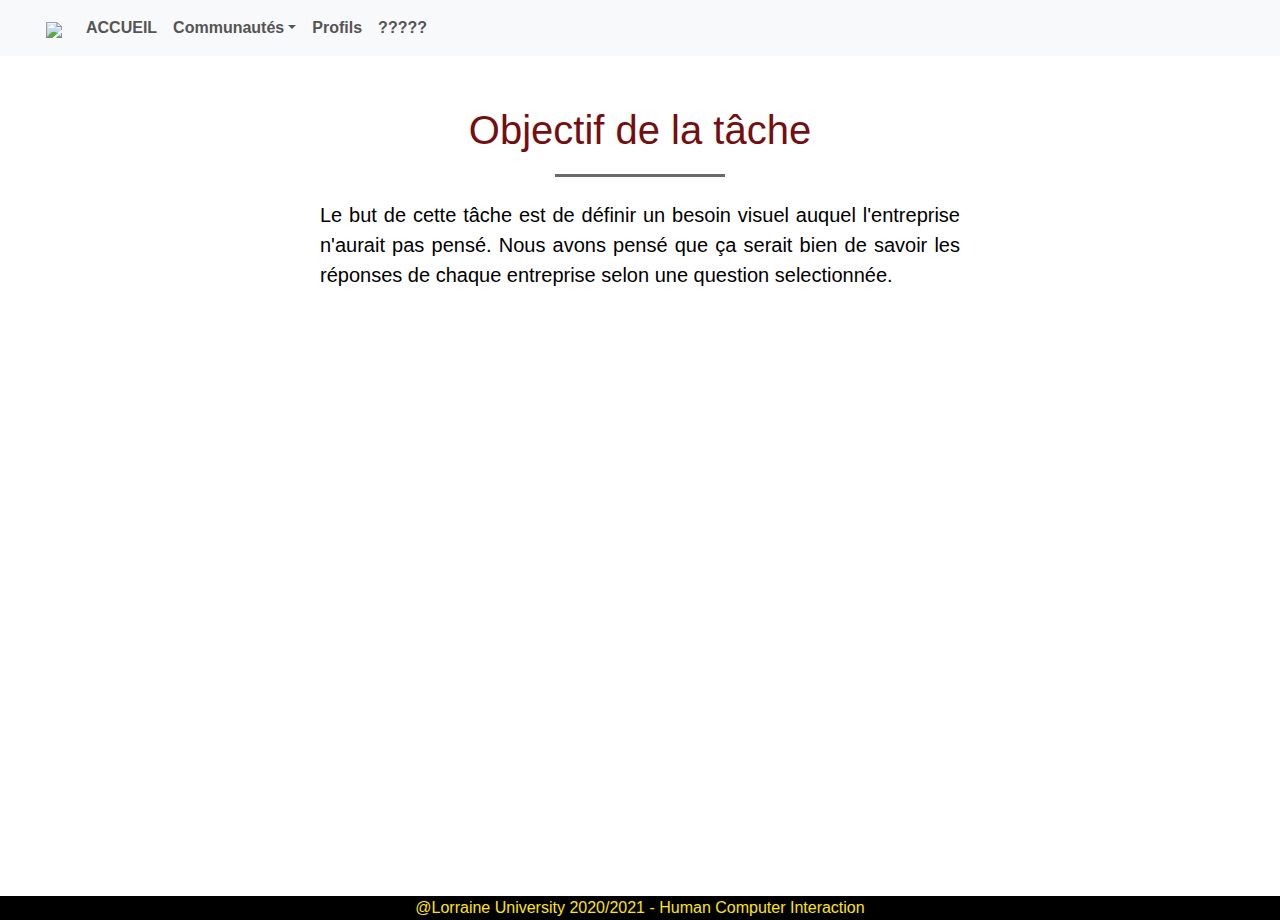
==== choix.html @ 6d231105 "balisage nul à chier" ====
<!DOCTYPE html>
<html lang="fr">
	<head> 
		<meta charset="utf-8">
		<meta name="viewport" content="width=device-width, initial-scale=1, shrink-to-fit=no">
		<link rel="stylesheet" href="https://stackpath.bootstrapcdn.com/font-awesome/4.7.0/css/font-awesome.min.css">
		<script src="https://d3js.org/d3.v4.min.js"></script>
		<script src="https://code.jquery.com/jquery-3.4.1.slim.min.js" integrity="sha384-J6qa4849blE2+poT4WnyKhv5vZF5SrPo0iEjwBvKU7imGFAV0wwj1yYfoRSJoZ+n" crossorigin="anonymous"></script>
		<script src="https://stackpath.bootstrapcdn.com/bootstrap/4.4.1/js/bootstrap.min.js" integrity="sha384-wfSDF2E50Y2D1uUdj0O3uMBJnjuUD4Ih7YwaYd1iqfktj0Uod8GCExl3Og8ifwB6" crossorigin="anonymous"></script>
        <script src="js/fourthgraph.js"></script>
        <link rel="stylesheet" href="https://stackpath.bootstrapcdn.com/bootstrap/4.4.1/css/bootstrap.min.css" integrity="sha384-Vkoo8x4CGsO3+Hhxv8T/Q5PaXtkKtu6ug5TOeNV6gBiFeWPGFN9MuhOf23Q9Ifjh" crossorigin="anonymous">
		<link rel="stylesheet" href="css/main.css">
        <title>Visualisation des données avec D3js</title>	
	</head>
	<body>
		<header>
			<nav role="banner" class="navbar navbar-expand-lg navbar-light bg-light" id="nav-bar" >
			  <a class="navbar-brand" href="index.html"><img src="assets/1280px-Logo_Université_de_Lorraine.svg.png">
			  </a>
			  <button class="navbar-toggler" type="button" data-toggle="collapse" data-target="#navbarSupportedContent" aria-controls="navbarSupportedContent" aria-expanded="false" aria-label="Toggle navigation">
				<span class="navbar-toggler-icon"></span>
			  </button>

			  <div class="collapse navbar-collapse" id="navbarSupportedContent">
				<ul class="navbar-nav mr-auto">
				  <li class="nav-item dropdown">
					<a class="nav-link" href="index.html">ACCUEIL</a>
				  </li>
				  
				  <li class="nav-item dropdown">
					<a class="nav-link dropdown-toggle" href="#" id="navbarDropdown" role="button" data-toggle="dropdown" aria-haspopup="true" aria-expanded="false">Communautés</a>
					<div class="dropdown-menu" aria-labelledby="navbarDropdown">
					  <a class="dropdown-item" href="global.html">?????</a>
					  <a class="dropdown-item" href="individ.html">?????</a>
					</div>
				  </li>
				  
				  <li class="nav-item"><a class="nav-link" href="comparer.html">Profils</a></li>
				  
				  <li class="nav-item"><a class="nav-link" href="choix.html" >?????</a></li>
				</ul>
			  </div>

			</nav>
		  </header>

		  <main role="main">
			<div id="intro">
				<h1>Objectif de la tâche</h1>
				  <span>Le but de cette tâche est de définir un besoin visuel auquel l'entreprise n'aurait pas pensé.
						<span>
							Nous avons pensé que ça serait bien de savoir les réponses de chaque entreprise 
                            selon une question selectionnée.
                        </span>
				  </span>
                </div>
		  </main>
		<div class="container">
			<div class="row">
				<div class="col-xs-12 col-md-10 col-lg-10">
					<svg id="svg4" width="1000" height="500"></svg>
				</div>
				<div class="col-xs-12 col-md-2 col-lg-2">
					<div id="select4"></div>
				</div>
			</div>
		</div>

    <footer role="contentinfo" tabindex="0">
			<div id="footer">
				<span>@Lorraine University 2020/2021 - Human Computer Interaction  </span>
			</div>
	</footer>

    </body>

</html>
---- css/main.css ----
* {
    margin: 0;
    padding: 0;
  }
  body {
    position: relative;
    min-height: 100vh;
  }
  
  #nav-bar {
    position: sticky;
    top: 0;
    z-index: 10;
  }
  .navbar-brand img {
    height: 80px;
    padding-left: 30px;
  }
  .navbar-nav .mr-auto li {
    padding: 0 10px;
  }
  .navbar-nav .mr-auto li a {
    float: right;
  }
  #nav-bar ul li a:hover {
    color: #007bff !important;
  }
  .navbar {
    background: #fff;
  }
  .navbar-toggler {
    border: none !important;
  }
  .nav-link {
    color: #555 !important;
    font-weight: 600;
    font-size: 16px;
  }
  

  #intro {
    background-position: center;
    color: black;
    font-family: monospace monaco;
    font-size: 20px;
    padding-top: 50px;
    padding-bottom: 50px;
    margin-left: 25%;
    margin-right: 25%;
    text-align: justify;
  }
  
  #intro h1 {
    text-align: center;
    color: rgb(117, 14, 14);
    padding-bottom: 10px;
  }
  
  #intro h1::after {
    content: "";
    background: dimgrey;
    display: block;
    height: 3px;
    width: 170px;
    margin: 20px auto 5px;
  }
  #intro p {
    margin-top: 20px;
    color: black;
  }
  
  .container {
    padding-bottom: 5rem;
    padding-right: 5rem;
    padding-left: 5rem;
  }
  
  #footer {
    color: rgb(255, 230, 3);
    background: black;
    position: absolute;
    text-align: center;
    width: 100%;
    height: 1.5rem;
    left: 0;
    right: 0;
    bottom : 0;
  }
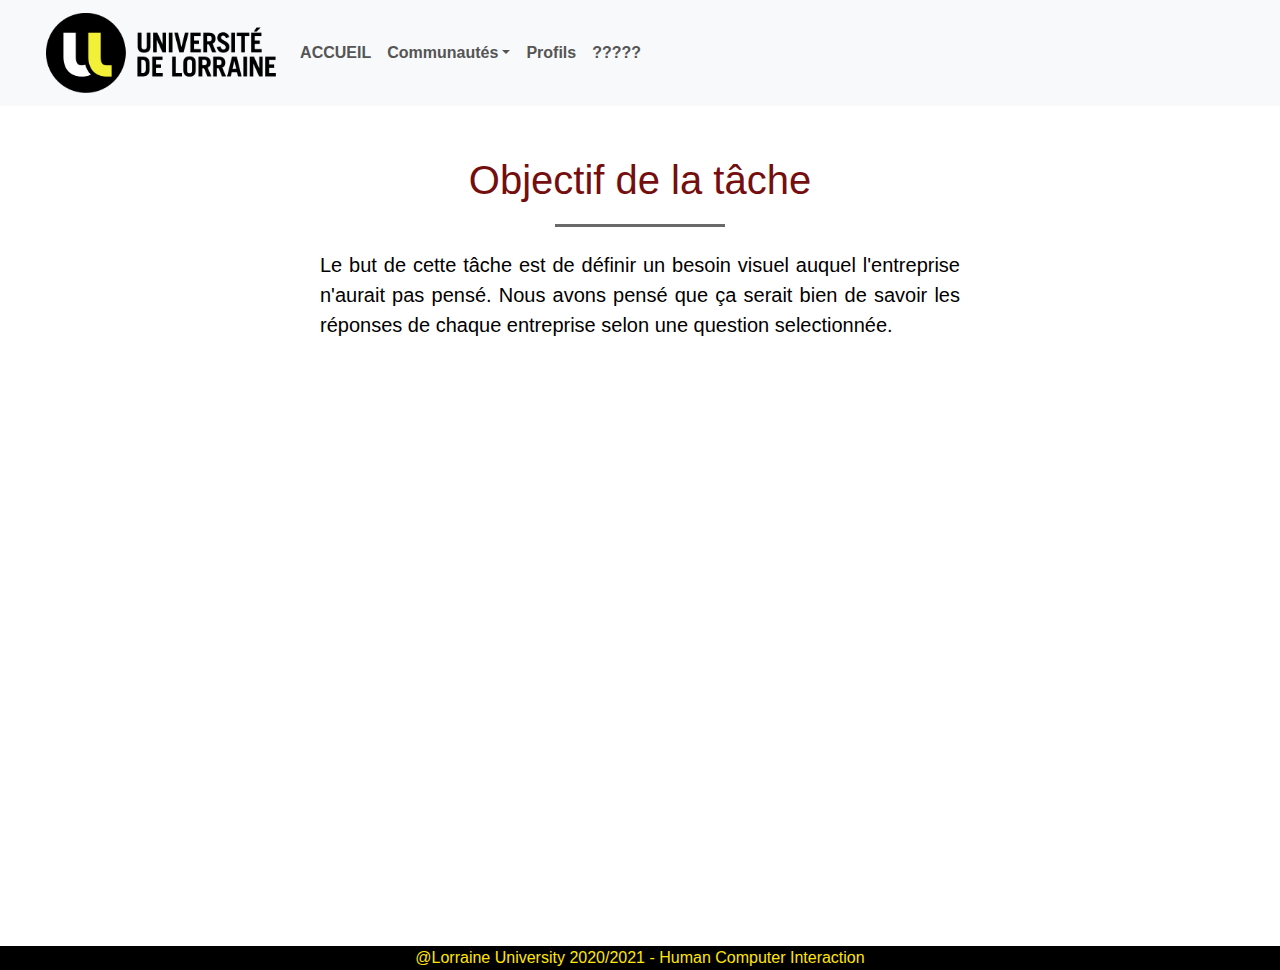
==== commit fccca767: "logos autres pages" ====
--- a/choix.html
+++ b/choix.html
@@ -15,8 +15,7 @@
 	<body>
 		<header>
 			<nav role="banner" class="navbar navbar-expand-lg navbar-light bg-light" id="nav-bar" >
-			  <a class="navbar-brand" href="index.html"><img src="assets/1280px-Logo_Université_de_Lorraine.svg.png">
-			  </a>
+			  <a class="navbar-brand" href="index.html"><img src="assets/logo_univ.png"></a>
 			  <button class="navbar-toggler" type="button" data-toggle="collapse" data-target="#navbarSupportedContent" aria-controls="navbarSupportedContent" aria-expanded="false" aria-label="Toggle navigation">
 				<span class="navbar-toggler-icon"></span>
 			  </button>
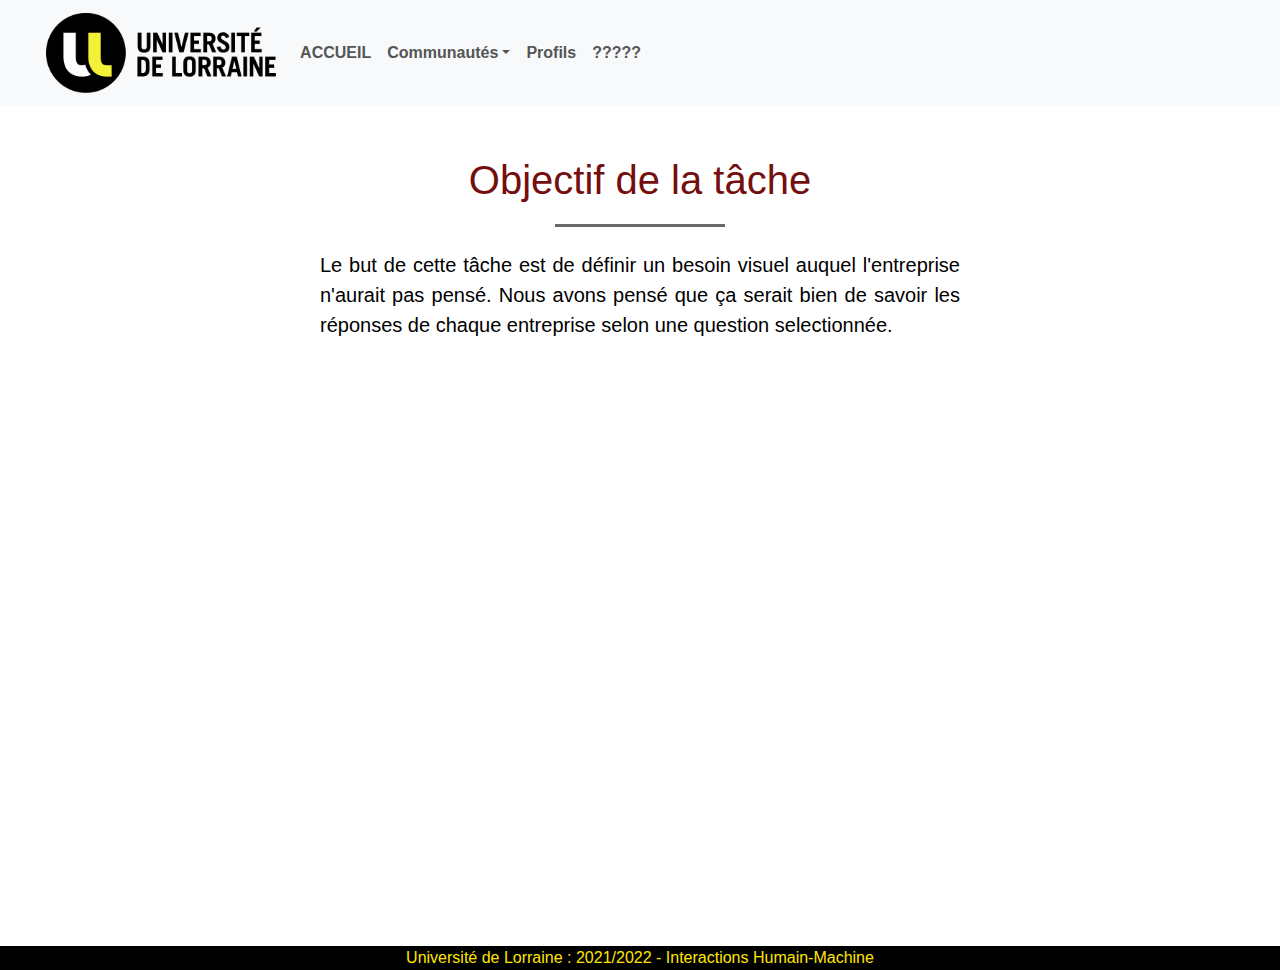
==== commit 3049902c: "footer" ====
--- a/choix.html
+++ b/choix.html
@@ -10,7 +10,7 @@
         <script src="js/fourthgraph.js"></script>
         <link rel="stylesheet" href="https://stackpath.bootstrapcdn.com/bootstrap/4.4.1/css/bootstrap.min.css" integrity="sha384-Vkoo8x4CGsO3+Hhxv8T/Q5PaXtkKtu6ug5TOeNV6gBiFeWPGFN9MuhOf23Q9Ifjh" crossorigin="anonymous">
 		<link rel="stylesheet" href="css/main.css">
-        <title>Visualisation des données avec D3js</title>	
+        <title>Visualisation des données</title>	
 	</head>
 	<body>
 		<header>
@@ -67,7 +67,7 @@
 
     <footer role="contentinfo" tabindex="0">
 			<div id="footer">
-				<span>@Lorraine University 2020/2021 - Human Computer Interaction  </span>
+				<span>Université de Lorraine : 2021/2022 - Interactions Humain-Machine </span>
 			</div>
 	</footer>
 
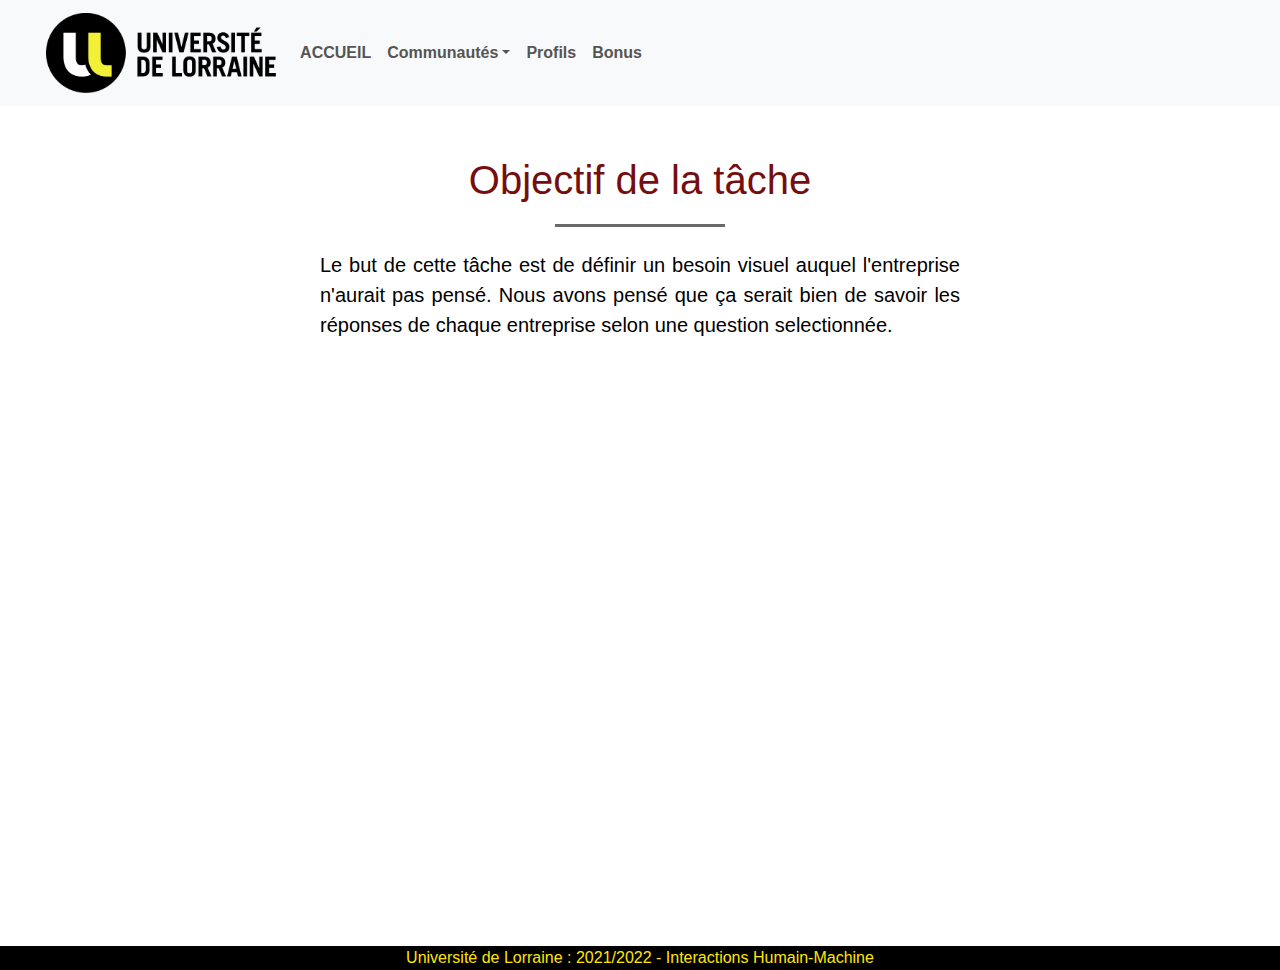
==== commit d418c51f: "textes" ====
--- a/choix.html
+++ b/choix.html
@@ -29,14 +29,14 @@
 				  <li class="nav-item dropdown">
 					<a class="nav-link dropdown-toggle" href="#" id="navbarDropdown" role="button" data-toggle="dropdown" aria-haspopup="true" aria-expanded="false">Communautés</a>
 					<div class="dropdown-menu" aria-labelledby="navbarDropdown">
-					  <a class="dropdown-item" href="global.html">?????</a>
-					  <a class="dropdown-item" href="individ.html">?????</a>
+					  <a class="dropdown-item" href="global.html">Vue globale</a>
+					  <a class="dropdown-item" href="individ.html">Vue détaillée</a>
 					</div>
 				  </li>
 				  
 				  <li class="nav-item"><a class="nav-link" href="comparer.html">Profils</a></li>
 				  
-				  <li class="nav-item"><a class="nav-link" href="choix.html" >?????</a></li>
+				  <li class="nav-item"><a class="nav-link" href="choix.html" >Bonus</a></li>
 				</ul>
 			  </div>
 
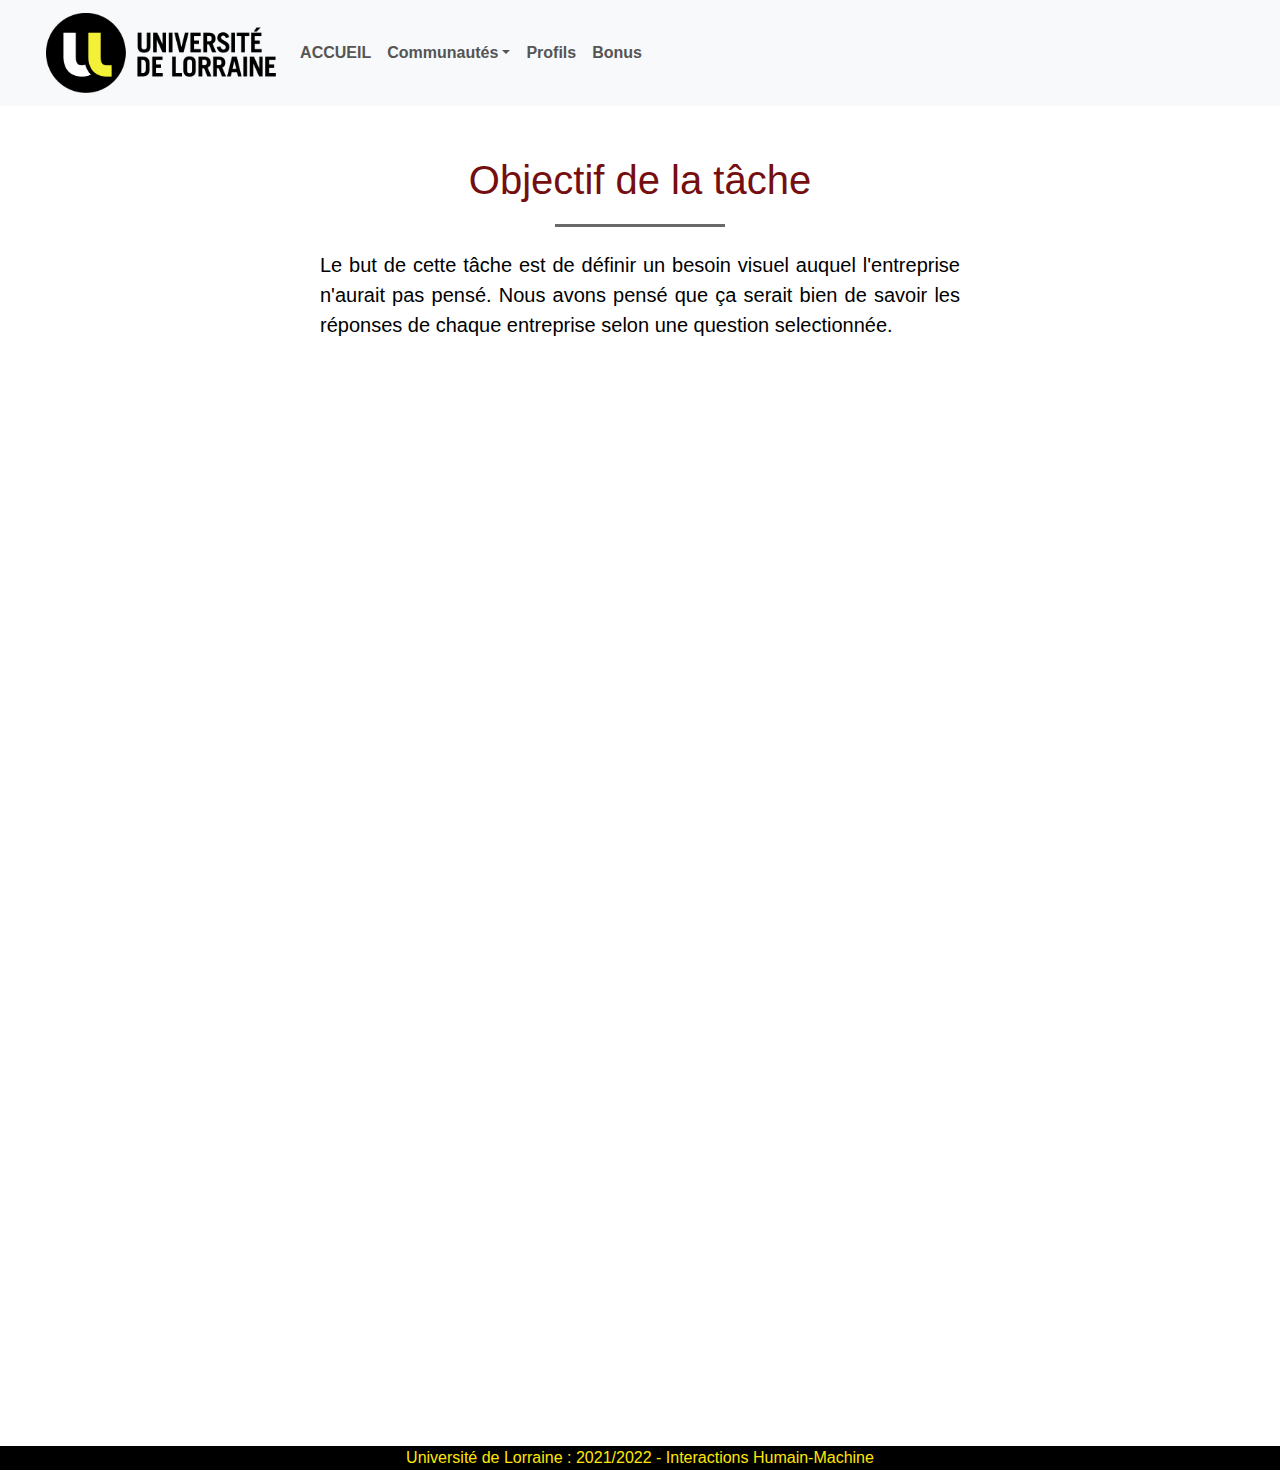
==== commit eae247fd: "choix" ====
--- a/choix.html
+++ b/choix.html
@@ -7,7 +7,7 @@
 		<script src="https://d3js.org/d3.v4.min.js"></script>
 		<script src="https://code.jquery.com/jquery-3.4.1.slim.min.js" integrity="sha384-J6qa4849blE2+poT4WnyKhv5vZF5SrPo0iEjwBvKU7imGFAV0wwj1yYfoRSJoZ+n" crossorigin="anonymous"></script>
 		<script src="https://stackpath.bootstrapcdn.com/bootstrap/4.4.1/js/bootstrap.min.js" integrity="sha384-wfSDF2E50Y2D1uUdj0O3uMBJnjuUD4Ih7YwaYd1iqfktj0Uod8GCExl3Og8ifwB6" crossorigin="anonymous"></script>
-        <script src="js/fourthgraph.js"></script>
+        <script src="js/media.js"></script>
         <link rel="stylesheet" href="https://stackpath.bootstrapcdn.com/bootstrap/4.4.1/css/bootstrap.min.css" integrity="sha384-Vkoo8x4CGsO3+Hhxv8T/Q5PaXtkKtu6ug5TOeNV6gBiFeWPGFN9MuhOf23Q9Ifjh" crossorigin="anonymous">
 		<link rel="stylesheet" href="css/main.css">
         <title>Visualisation des données</title>	
@@ -59,8 +59,8 @@
 				<div class="col-xs-12 col-md-10 col-lg-10">
 					<svg id="svg4" width="1000" height="500"></svg>
 				</div>
-				<div class="col-xs-12 col-md-2 col-lg-2">
-					<div id="select4"></div>
+				<div class="col-xs-12 col-md-10 col-lg-10">
+					<svg id="svg5" width="1200" height="500"></svg>
 				</div>
 			</div>
 		</div>
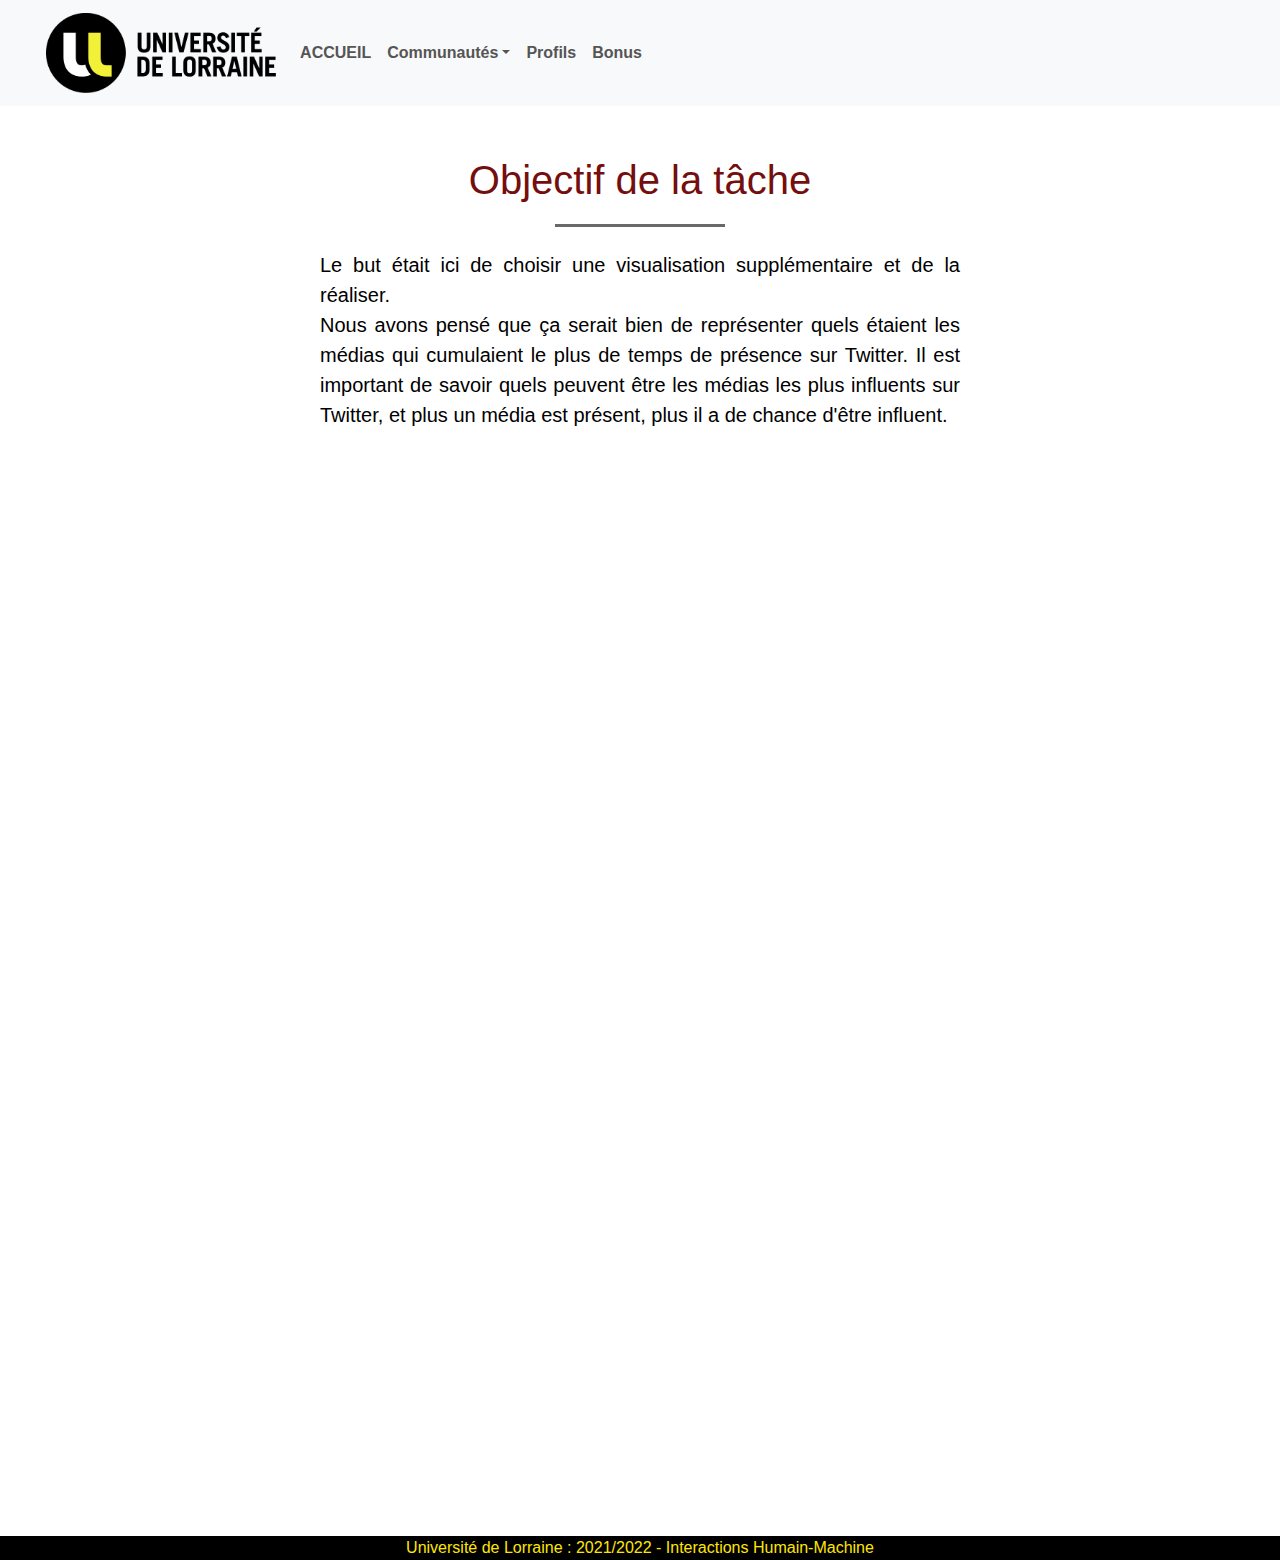
==== commit bf081578: "text" ====
--- a/choix.html
+++ b/choix.html
@@ -46,12 +46,11 @@
 		  <main role="main">
 			<div id="intro">
 				<h1>Objectif de la tâche</h1>
-				  <span>Le but de cette tâche est de définir un besoin visuel auquel l'entreprise n'aurait pas pensé.
-						<span>
-							Nous avons pensé que ça serait bien de savoir les réponses de chaque entreprise 
-                            selon une question selectionnée.
-                        </span>
-				  </span>
+				  <span>Le but était ici de choisir une visualisation supplémentaire et de la réaliser.<br>
+						Nous avons pensé que ça serait bien de représenter quels étaient les médias qui cumulaient le plus
+						de temps de présence sur Twitter. Il est important de savoir quels peuvent être les médias les plus
+						influents sur Twitter, et plus un média est présent, plus il a de chance d'être influent. 
+					</span>
                 </div>
 		  </main>
 		<div class="container">
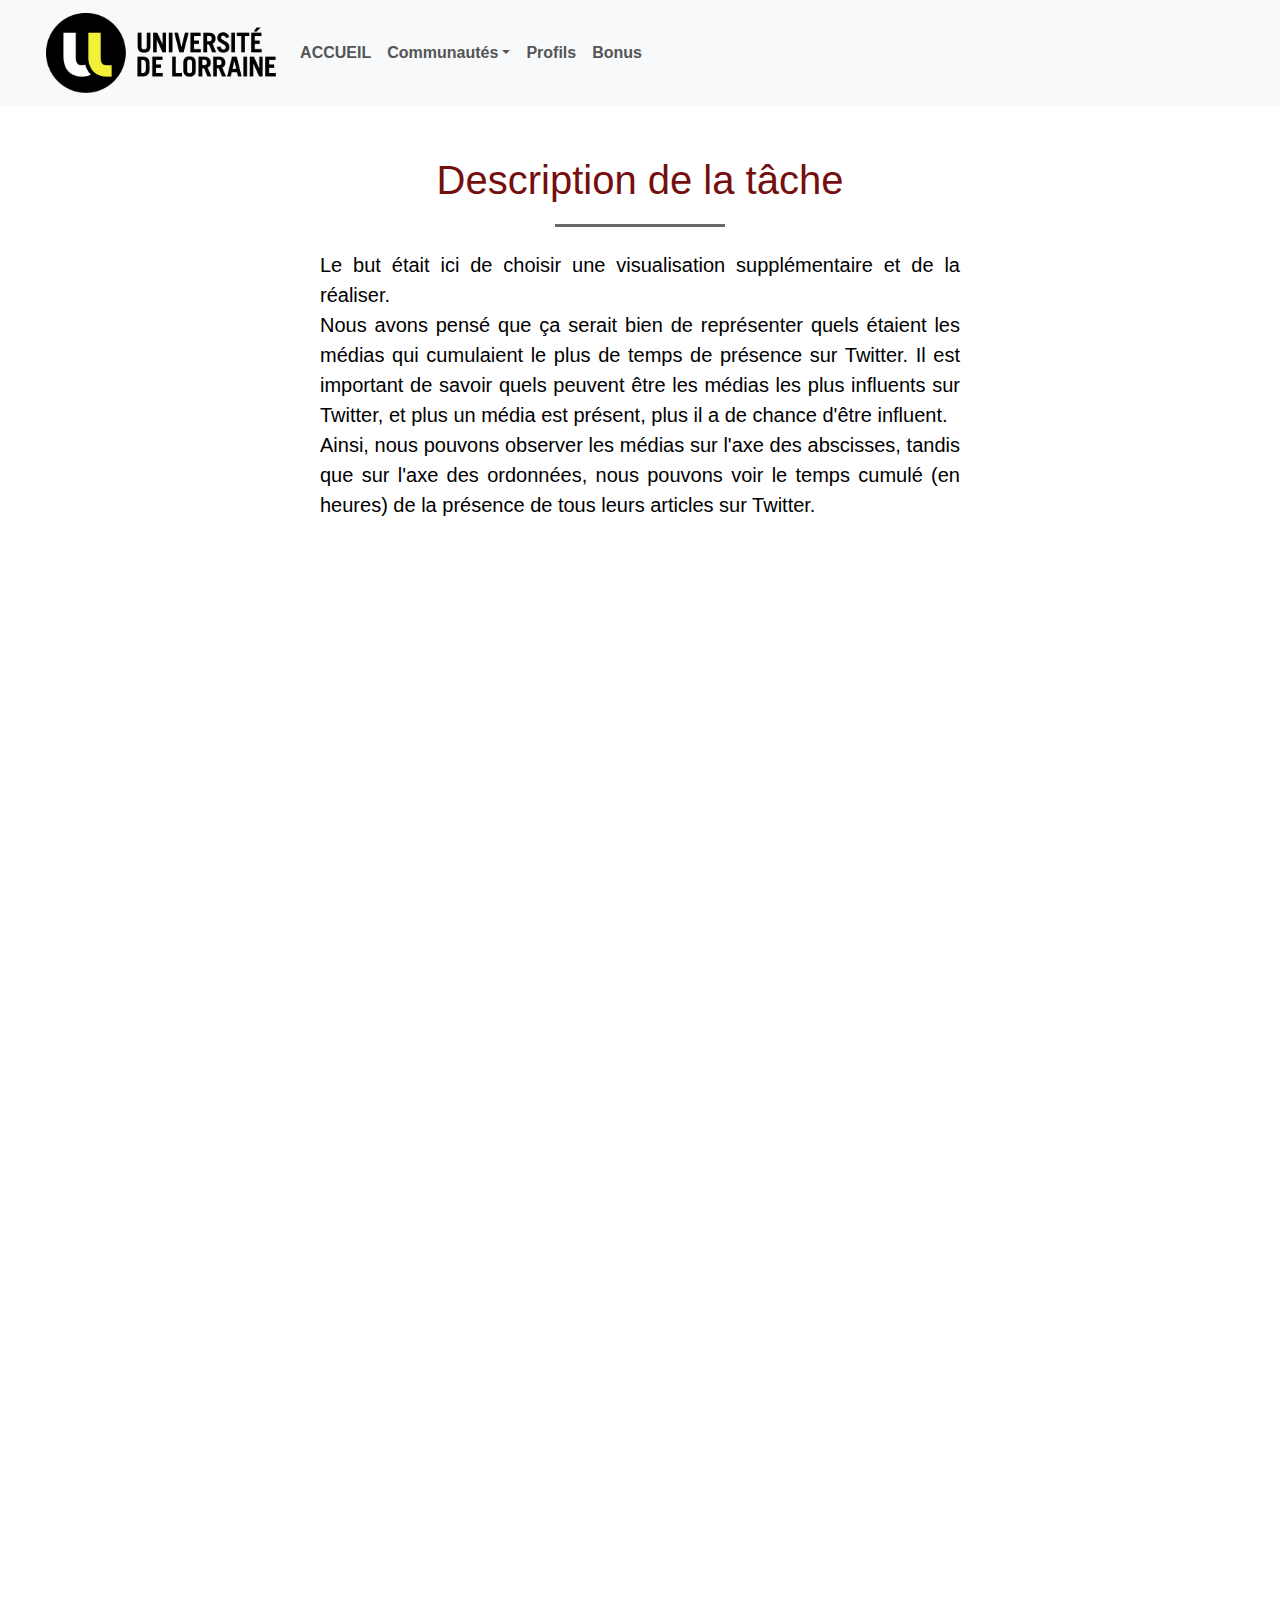
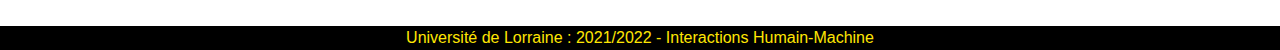
==== commit ec604ebe: "texte" ====
--- a/choix.html
+++ b/choix.html
@@ -45,11 +45,13 @@
 
 		  <main role="main">
 			<div id="intro">
-				<h1>Objectif de la tâche</h1>
+				<h1>Description de la tâche</h1>
 				  <span>Le but était ici de choisir une visualisation supplémentaire et de la réaliser.<br>
 						Nous avons pensé que ça serait bien de représenter quels étaient les médias qui cumulaient le plus
 						de temps de présence sur Twitter. Il est important de savoir quels peuvent être les médias les plus
-						influents sur Twitter, et plus un média est présent, plus il a de chance d'être influent. 
+						influents sur Twitter, et plus un média est présent, plus il a de chance d'être influent. <br>
+						Ainsi, nous pouvons observer les médias sur l'axe des abscisses, tandis que sur l'axe des ordonnées, 
+						nous pouvons voir le temps cumulé (en heures) de la présence de tous leurs articles sur Twitter.
 					</span>
                 </div>
 		  </main>
